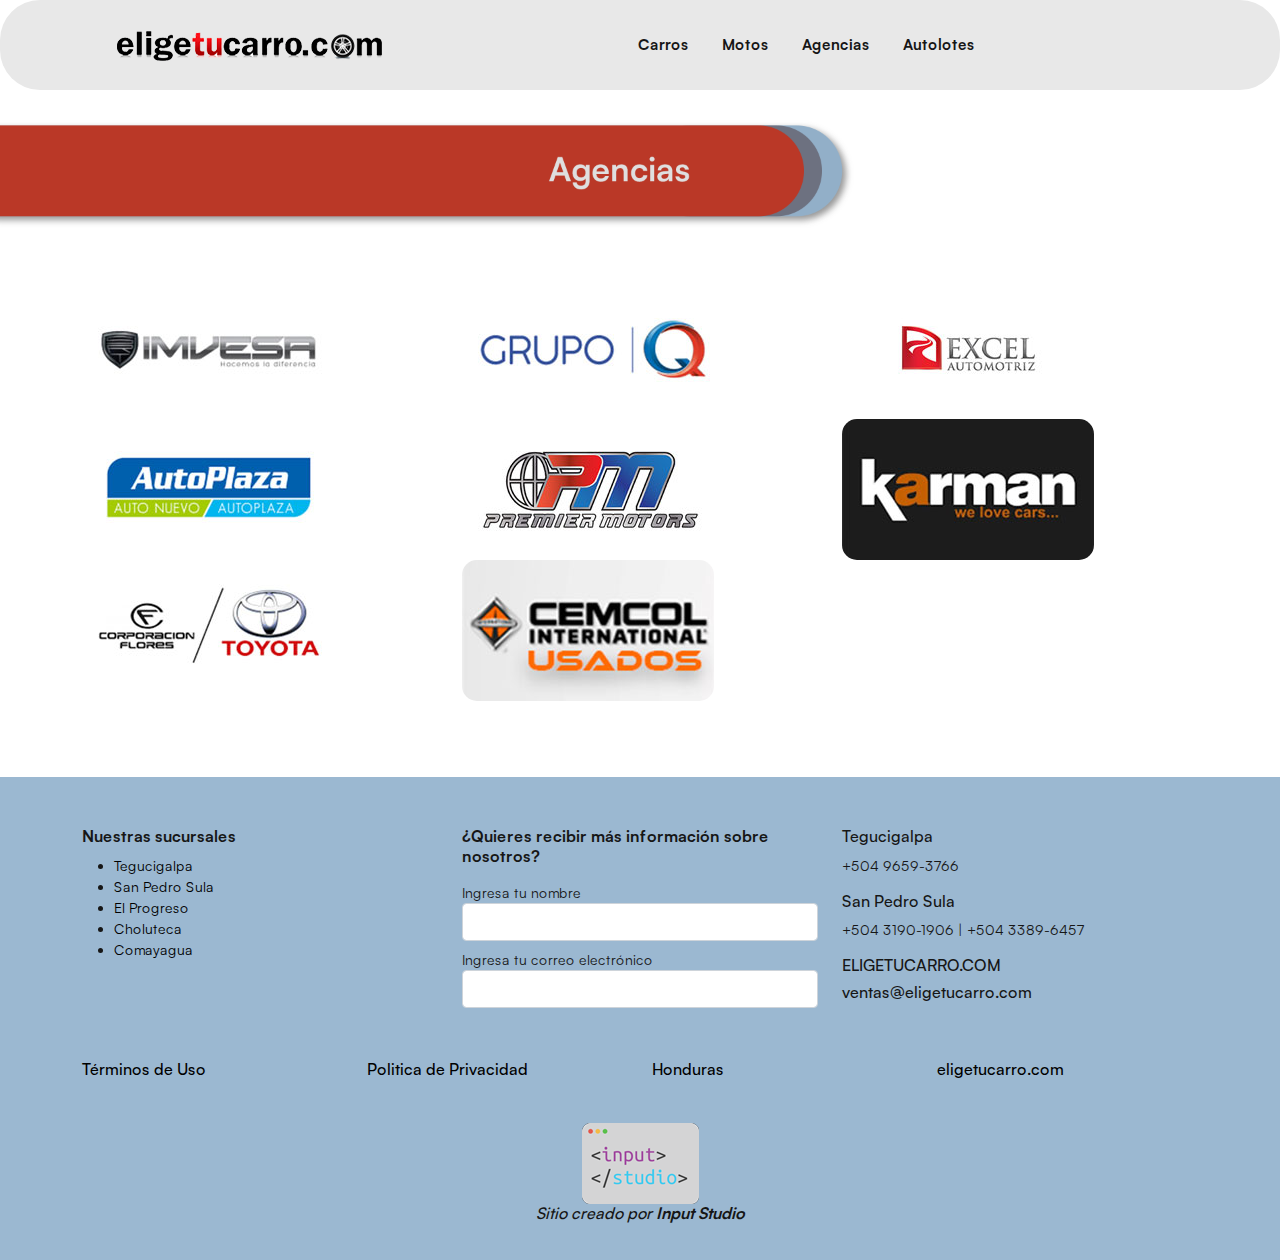
==== agencias.html @ 30a10b94 "Add files via upload" ====
<!doctype html>
<html>
<head>
<meta charset="utf-8">
<meta name="viewport" content="width=device-width, initial-scale=1.0">
<link href="css/bootstrap.min.css" rel="stylesheet">
<link href="css/bootstrap-custom.css" rel="stylesheet">	
<link href="https://maxst.icons8.com/vue-static/landings/line-awesome/line-awesome/1.3.0/css/line-awesome.min.css" rel="stylesheet">
<link href="css/style.css" rel="stylesheet"> 
<title>Agencias - Elige tu Carro</title>
</head>

<body>
	<!--header--> 
	<header> 
		<div class="container">
		<nav class="navbar navbar-expand-lg navbar-light bg-light">
				<div class="container-fluid">
					<a class="navbar-brand" href="index.html">
						<img src="img/logors.png" alt="Logo" class="d-block m-auto img-fluid">
					</a>
				  <button class="navbar-toggler" type="button" data-bs-toggle="collapse" data-bs-target="#navbar" aria-controls="navbar" aria-expanded="false" aria-label="Toggle navigation">
					<span class="navbar-toggler-icon"></span>
				  </button>
				  <div class="collapse navbar-collapse" id="navbar">
					<ul class="navbar-nav mx-auto">
						<li class="nav-item">
							<a class="nav-link" href="#">Carros</a>
						</li>
						<li class="nav-item">
							<a class="nav-link" href="motos.html">Motos</a>
						</li>
						<li class="nav-item">
							<a class="nav-link" href="agencias.html">Agencias</a>
						</li>
						<li class="nav-item">
							<a class="nav-link" href="#">Autolotes</a>
						</li>
						
						
					</ul>
					
				  </div>
				</div>
			</nav>
		</div>
			
	</header>
	<img src="img/icon-agencias.png" alt="agencias" class="img-fluid">
	
	
	<section id="agencias">
		<div class="container">
			<div class="row">
				<article class="col-md-4 col-sm-4 col-6">
					
					<img src="img/agencias/imvesa.jpg" alt="agencia" class="img-fluid">
					
					
					<img src="img/agencias/autoplaza.jpg" alt="agencia" class="img-fluid">
					
					
					<img src="img/agencias/corporacionflores.jpg" alt="agencia" class="img-fluid">
					
					
					
				</article>
				<article class="col-md-4 col-sm-4 col-6">
					
					<img src="img/agencias/grupoq.jpg" alt="agencia" class="img-fluid">
					
					
					<img src="img/agencias/premiermotos.jpg" alt="agencia" class="img-fluid">
					
					
					<img src="img/agencias/cemcol.jpg" alt="agencia" class="img-fluid">
					
					
					
				</article>
				<article class="col-md-4 col-sm-4 col-6">
					
					<img src="img/agencias/excel.jpg" alt="agencia" class="img-fluid">
					
					<img src="img/agencias/karman.jpg" alt="agencia" class="img-fluid">

				</article>
			</div>
		</div>
	</section>
	

	
	<!--footer-->	
	<footer> 
		<div class="container" id="footer-info">
			<div class="row">
			
				<article class="col-md-4 col-sm-4 col-12">
					<h6> <b> Nuestras sucursales </b> </h6>
						<ul>
							<li><a href="#"> Tegucigalpa </a></li>
							<li><a href="#"> San Pedro Sula </a></li>
							<li><a href="#"> El Progreso </a></li>
							<li><a href="#"> Choluteca </a></li>
							<li><a href="#"> Comayagua </a></li>
						</ul>
				</article>
			
				<article class="col-md-4 col-sm-4 col-12">
					<h6> <b> ¿Quieres recibir más información sobre nosotros? </b> </h6>
					<form name="form-contact" method="post">
						<div class="row">
							<div class="mt-2">
								<label>Ingresa tu nombre</label>
								<input name="name" type="text" class="form-control">
							</div>

							<div class="mt-2">
								<label>Ingresa tu correo electrónico</label>
								<input name="email" type="email" class="form-control">
							</div>

						</div>
					</form>
				</article> 
				
				<article class="col-md-4 col-sm-4 col-12">
					
						
							<h6><i class="las la-phone"></i> Tegucigalpa </h6> 
							<p> +504 9659-3766 </p>
						
							<h6><i class="las la-phone"></i> San Pedro Sula </h6> 
							<p> +504 3190-1906 | +504 3389-6457 </p>
						
							<h6><i class="lab la-facebook-f"></i> ELIGETUCARRO.COM </h6>
					
							<h6><i class="las la-at"></i> ventas@eligetucarro.com </h6>
		
						
				</article>
				
						
						
			</div>
		</div>
		
		
		
			
		<div class="container" id="last">
			<div class="row">
				
				<article class="col-md-3 col-sm-3 col-6">
					<h6><a href="#"> Términos de Uso</a> </h6>
				</article>	
			
				<article class="col-md-3 col-sm-3 col-6">
					<h6><a href="#"> Politica de Privacidad</a> </h6>
				</article>	

				<article class="col-md-3 col-sm-3 col-6">
					<h6><a href="#"> Honduras</a> </h6>
				</article>

				<article class="col-md-3 col-sm-3 col-6">
					<h6><a href="#"> eligetucarro.com</a> </h6>
				</article>	
				
			</div>
		</div>
		
		<p id="copy"><center><img src="img/input-studio-logo.png" alt="Input Studio Logo" class="img-fluid"> <br> <h6> <i> Sitio creado por <b> Input Studio </b></i></h6> </center></p>
		
	
	</footer>
	<script src="js/jquery.min.js"></script>
	<script src="js/bootstrap.min.js"></script>
</body>
</html>
---- css/style.css ----
@font-face {
      font-family: "Satoshi";
      src: url('../fonts/Satoshi-Variable.ttf') format('truetype');
    }

body{
	font-family: "Satoshi", sans-serif;
	font-size: 14px;
	color: #161616;
	
	}

header{
	background-color: #e8e8e8;	
	border-radius: 40px;
	height: 90px;
	
	padding-top: 15px;
	padding-bottom: 10px;
	padding-left: 40px;
	
	width: 100%;
	margin: auto;
	}
#homepage{
	position: absolute;
	width: 100%;
	margin: auto;
}


#hero{
	background-image: url("../img/bg.png");
	background-size: cover;
	background-repeat: no-repeat;
	background-position: center;
	padding-top: 30px;
	text-align: left;
	height: 100vh;
	}

#hero h1{
	color: #e8e8e8;
	font-size: 35px;
	font-weight: 600;
	padding-top: 50%;
	margin-right: 250px;
	}

#hero p{
	font-size: 30px;
	text-align: end;
	color: #fff;
	padding-top: 50%;
}
#hero a{
	color: #fff
}
#pasos{
	margin: 20%;
	text-align: center;
}

#pasos h2{
	padding-bottom: 0px;
	text-align: center;
	font-weight: 600;

}


#marcas{
	text-align: center;
	padding: 100px;
}

#titulo{
	text-align: center;
	padding: 50px;
}

#menu-motos{
	padding: 2% 0;
}
.nav-azul .navbar-nav .active .nav-link{
	color: #92AFC8;
}
.nav-azul .navbar-nav .active .nav-link:hover{
	color: #92AFC8;
}
.nav-azul .navbar-nav .nav-link:hover{
	color: #92AFC8;
}
#motos{
	padding: 2% 0;
}

#motos h6{
	margin: 2% 0;
}
#motos img{
	border-radius: 15px;
	
}

#agencias{
	padding: 2% 0;
	padding-bottom: 6%;
}

#agencias img{
	border-radius: 15px;

}

footer{
	background: #9BB8D1;
	padding-top: 50px;
	padding-bottom: 20px;
}
#footer-info{
	padding-bottom: 50px;
}
#footer-info a{
	color: #000;
	text-decoration: none;
}
#footer last{
	text-align: center;
	
}
#last a{
	color: #000;
	text-decoration: none;
}
#copy{
	padding-top: 20px;
}
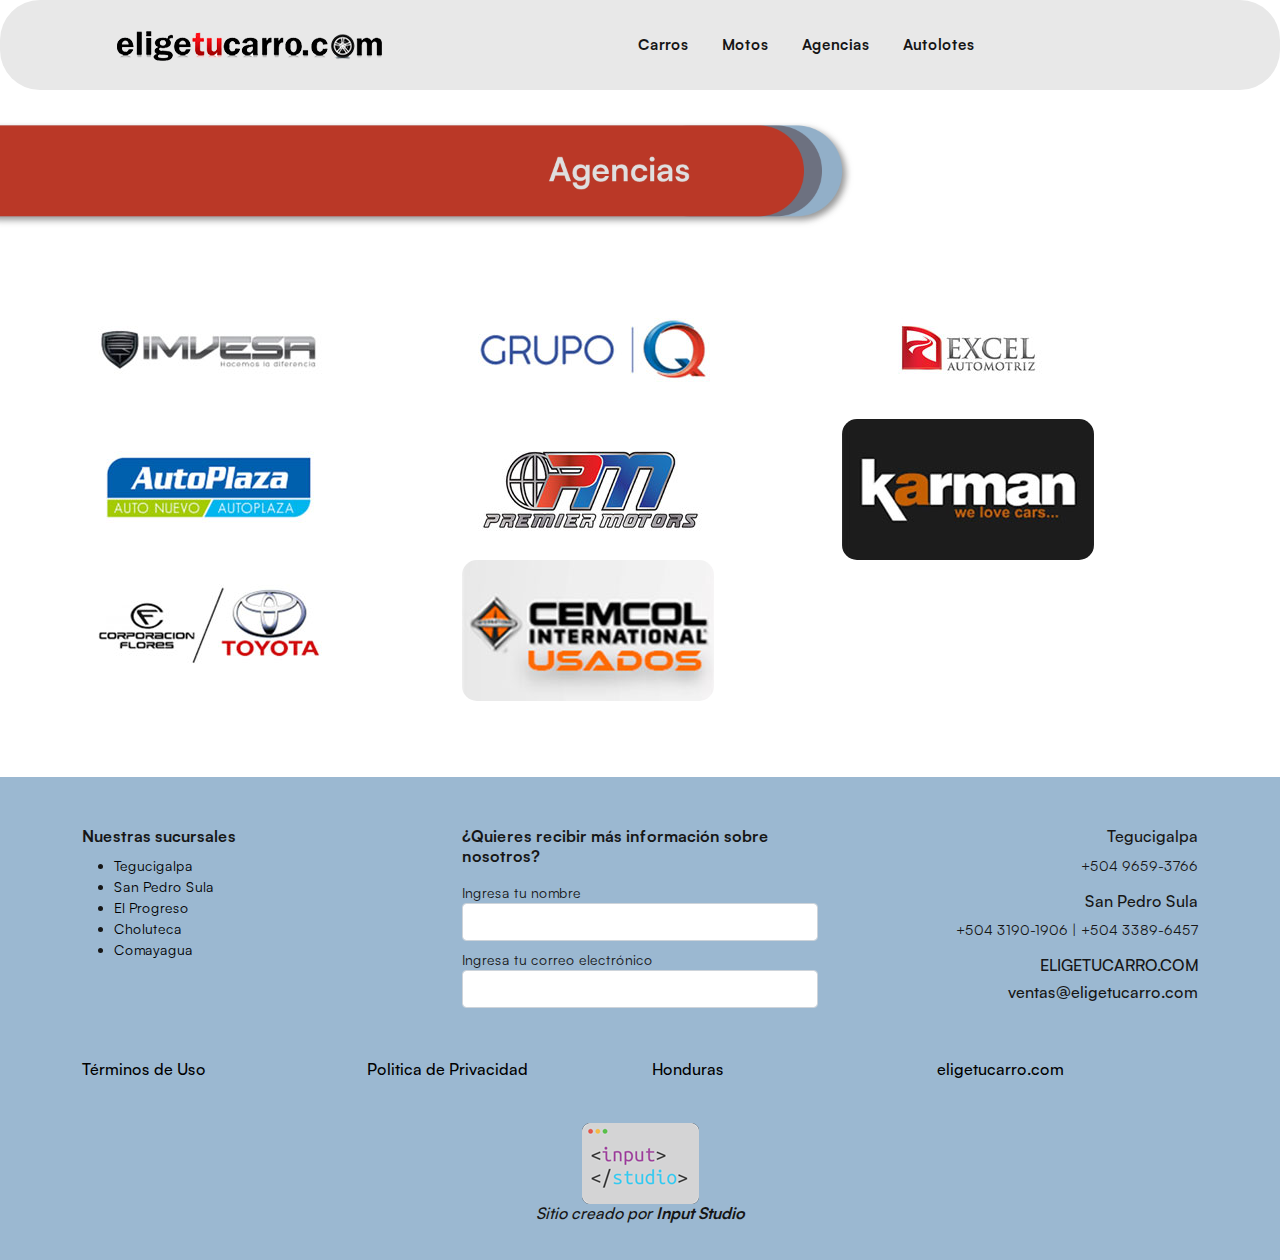
==== commit 8f47493d: "Add files via upload" ====
--- a/agencias.html
+++ b/agencias.html
@@ -125,7 +125,7 @@
 					</form>
 				</article> 
 				
-				<article class="col-md-4 col-sm-4 col-12">
+				<article class="col-md-4 col-sm-4 col-12 text-end">
 					
 						
 							<h6><i class="las la-phone"></i> Tegucigalpa </h6> 
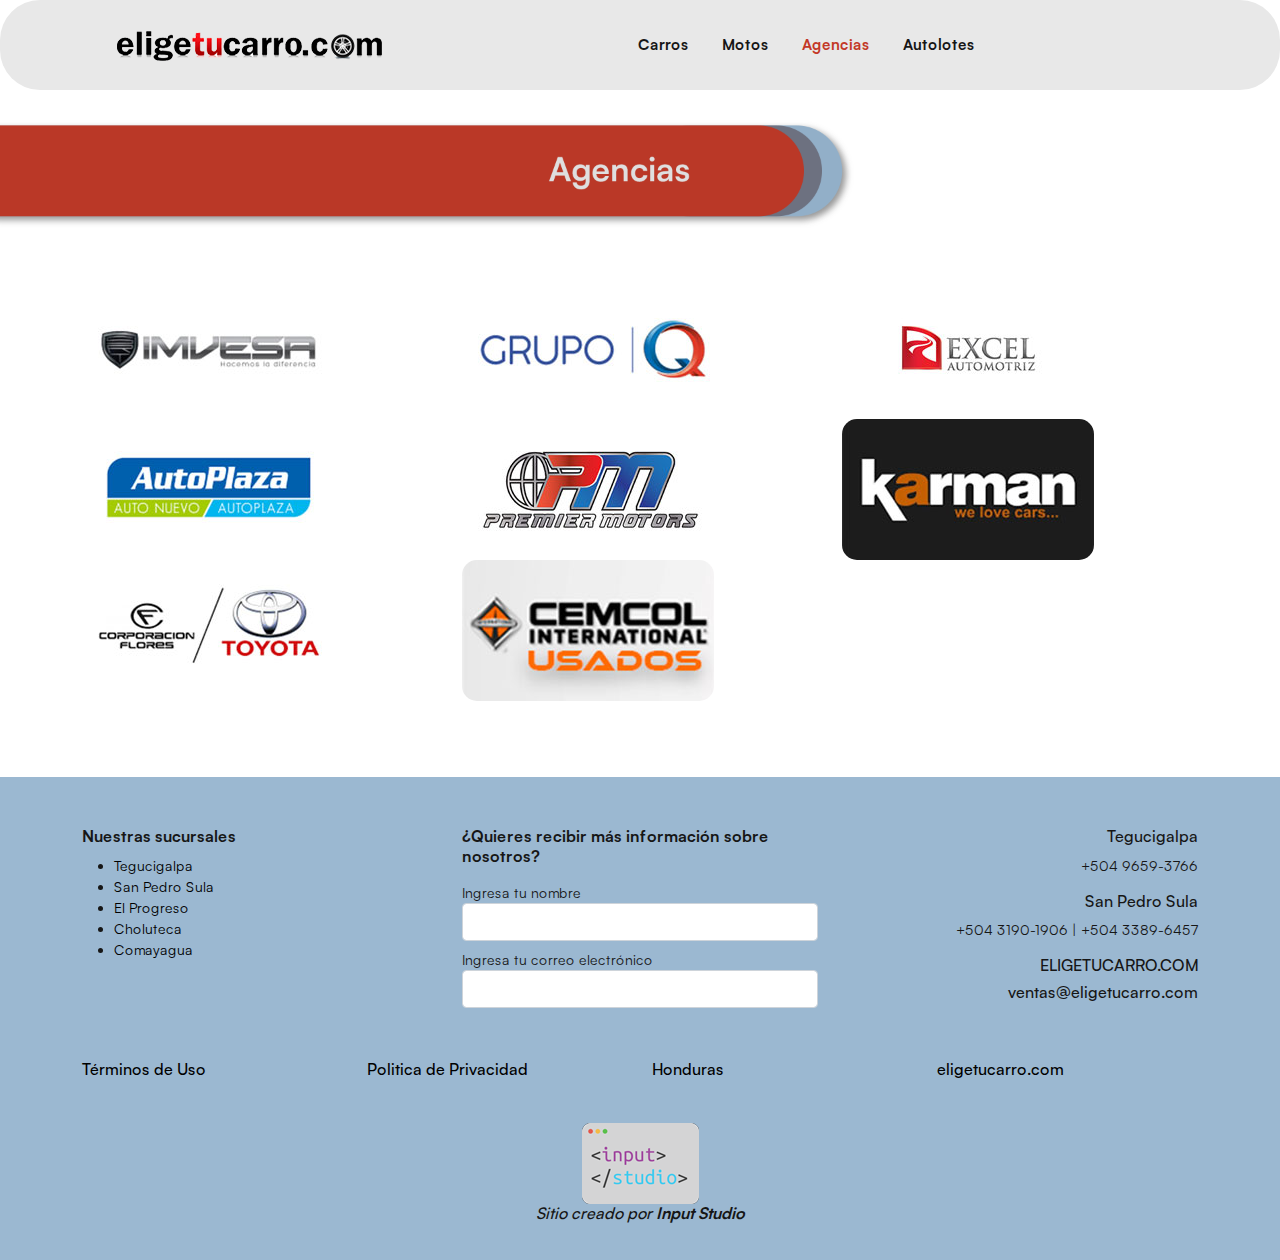
==== commit f2a22d00: "Add files via upload" ====
--- a/agencias.html
+++ b/agencias.html
@@ -25,16 +25,16 @@
 				  <div class="collapse navbar-collapse" id="navbar">
 					<ul class="navbar-nav mx-auto">
 						<li class="nav-item">
-							<a class="nav-link" href="#">Carros</a>
+							<a class="nav-link" href="carros-todos.html">Carros</a>
 						</li>
 						<li class="nav-item">
-							<a class="nav-link" href="motos.html">Motos</a>
+							<a class="nav-link" href="motos-nuevos.html">Motos</a>
 						</li>
-						<li class="nav-item">
+						<li class="nav-item active">
 							<a class="nav-link" href="agencias.html">Agencias</a>
 						</li>
 						<li class="nav-item">
-							<a class="nav-link" href="#">Autolotes</a>
+							<a class="nav-link" href="autolotes.html">Autolotes</a>
 						</li>
 						
 						
--- a/css/style.css
+++ b/css/style.css
@@ -109,7 +109,112 @@
 }
 
 #agencias img{
+	border-radius: 15px; 
+	
+
+}
+
+#carro{
+	padding: 2% 0;
+	padding-bottom: 2%;
+} 
+#carro h3{ 
+font-weight: 600;
+}  
+#carro img{ 
+	border-radius: 15px; 
+	margin-bottom: 4% ; 
+	margin-left: 5%;
+}
+
+#info{ 
+padding: 2% 0;
+	padding-bottom: 6%; 
+
+}  
+
+#info p{ 
+text-align: justify;
+}
+#info h6{ 
+	margin: 4% 0;
+	
+}
+#autolotes{
+	padding: 2% 0;
+	padding-bottom: 6%;
+	
+	
+}
+#autolotes img{
 	border-radius: 15px;
+	margin-left: 50px
+	
+} 
+#precio{ 
+padding: 2% 0;
+	padding-bottom: 6%;
+} 
+#precio .btn{ 
+border-radius: 20px; 
+background-color: #C42628; 
+border-color: transparent;
+font-size: 20px;  
+	font-weight: 600;
+	padding: 10px 40px;
+margin-left: 32%; 
+	margin-top: 5%; 
+} 
+#precio .btn:hover{ 
+	background-color:  #631E1E; 
+	color: #fff; 
+	
+
+}
+#formulario{ 
+padding: 2% 0;
+	padding-bottom: 6%;
+background-image:url("../img/formulario.png"); 
+	background-size: 50%;
+	background-repeat: no-repeat;
+	background-position:left;
+	padding-top: 100px;
+	text-align: left;
+	height: 110vh;
+}  
+#formulario p{ 
+
+text-align:left ;
+color: #FFFFFF; 
+
+}  
+
+
+#formulario h1{ 
+	color: #FFFFFF; 
+	font-weight: 600%;
+	margin-top: 20%;
+}   
+#formulario form { 
+color: #000000;
+}
+#formulario form p{ 
+color: #000000;
+}
+#formulario .btn{ 
+border-radius: 20px; 
+background-color: #C42628; 
+border-color: transparent;
+font-size: 20px;  
+	font-weight: 600;
+	padding: 10px 40px;
+	margin-top: 5%;  
+	margin-bottom: 5%;
+} 
+#formulario .btn:hover{ 
+	background-color:  #631E1E; 
+	color: #fff; 
+	
 
 }
 
